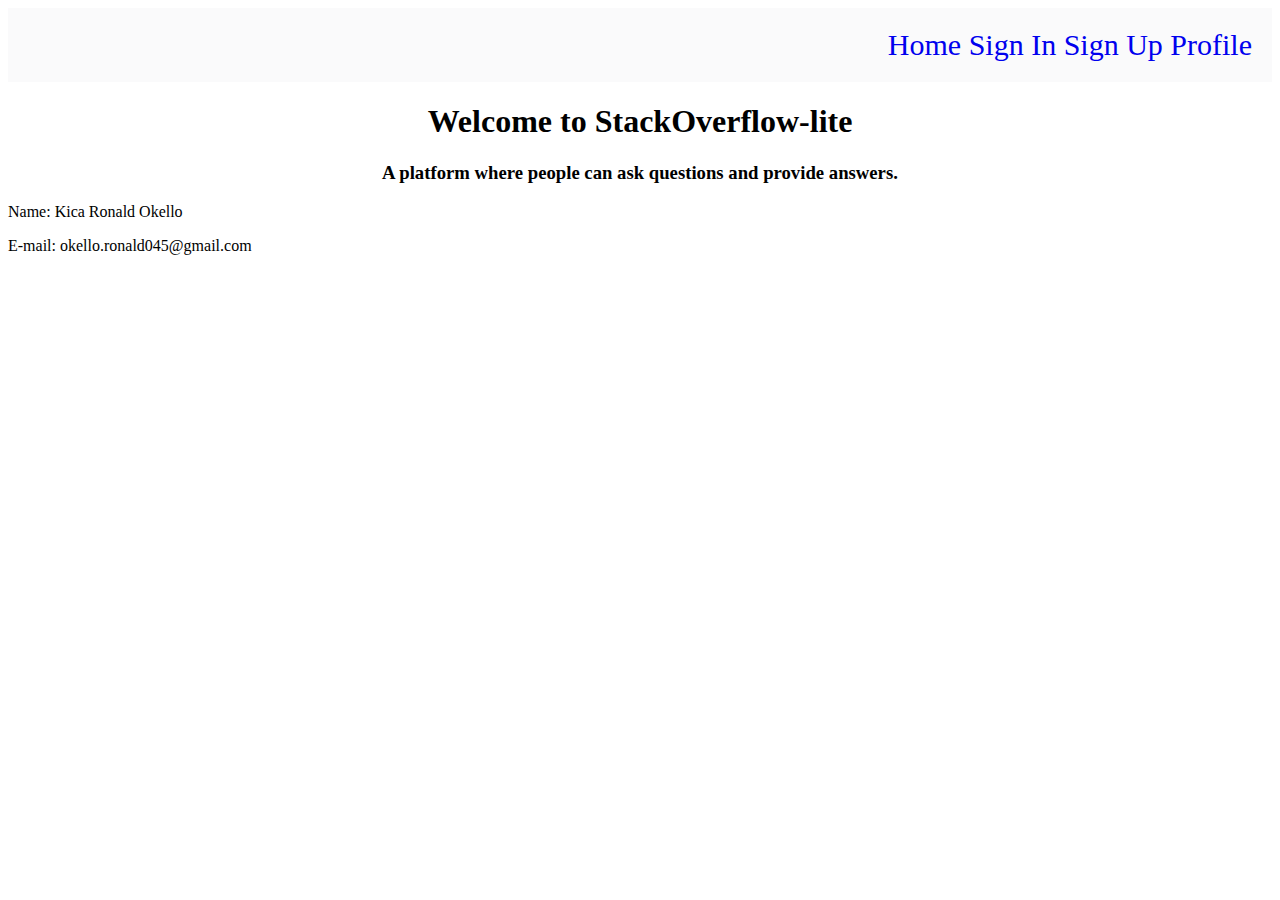
==== UI/profile.html @ f7a4d3b2 "Create profile user's profile page [Finished #159668155]" ====
<!DOCTYPE html>
<!DOCTYPE html>
<html>
<head>
	<title>Profile</title>
	<link rel="stylesheet" type="text/css" href="css/css.css">
</head>
<body>
	<div class="navbar">
		<a href="index.html">Home</a>
		<a href="signin.html">Sign In</a>
		<a href="signup.html">Sign Up</a>
		<a href="profile.html">Profile</a>
	</div>

	<div class="content">
	     <h1>Welcome to StackOverflow-lite</h1>
	     <h3>A platform where people can ask questions and provide answers.</h3>
    </div>

    <p>Name: Kica Ronald Okello</p>
    <p>E-mail: okello.ronald045@gmail.com</p>

</body>
</html>
---- UI/css/css.css ----
.signup,.signin,.content{
	text-align: center;
}
.navbar{
	background-color:#fafafb;
	font-size:30px;
	text-align: right;
	padding: 20px;
	
}
a{
	text-decoration: none;
}
.question{
	width: 45%;
}
.recent{
	text-align: left;
	padding-left: 60px;
}
.answers{
	padding-left: 6pc;
	padding-right: 10pc;
}
p.small{
	font-size: 10px;
}
textarea{
	width: 60%;

}
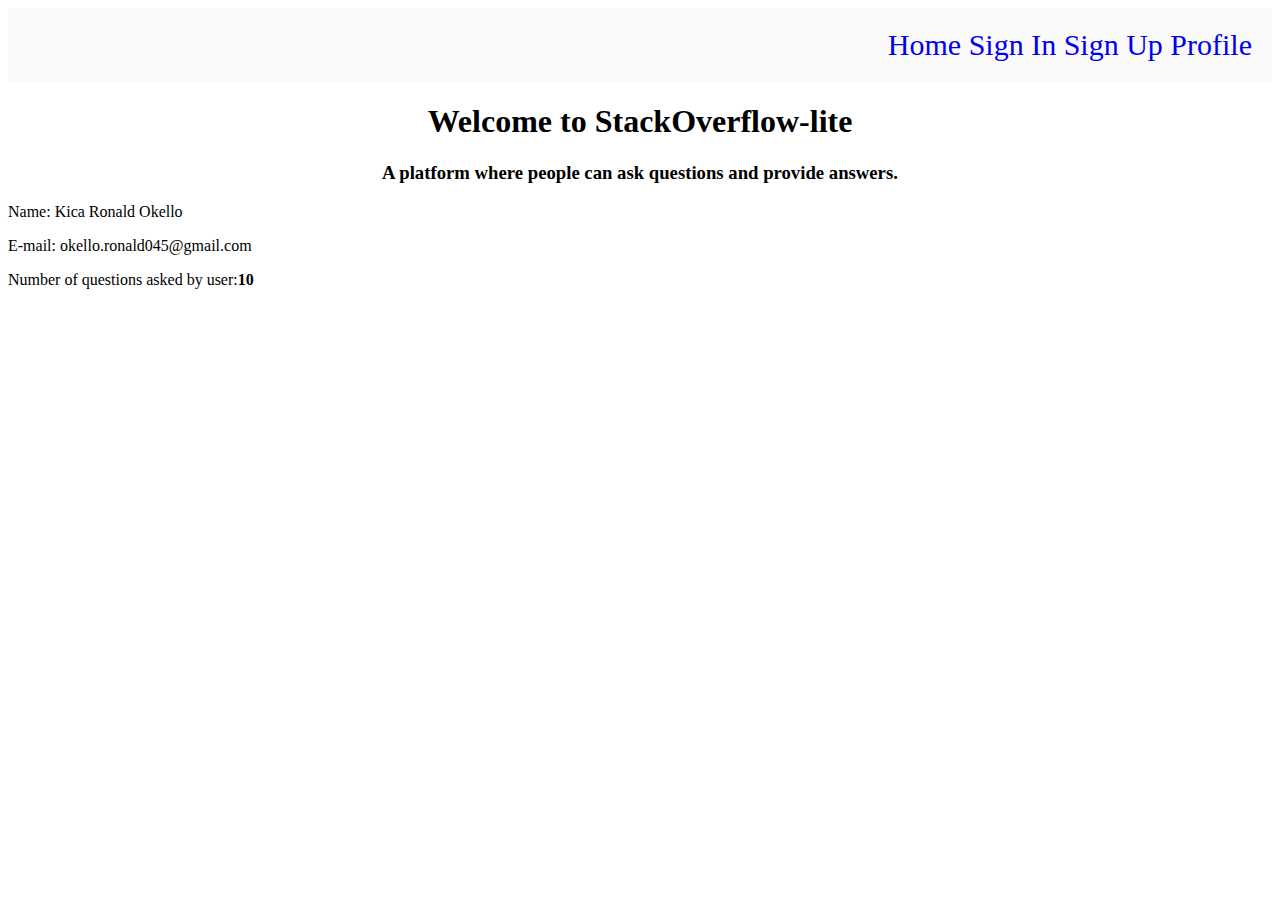
==== commit 9089a19f: "Number of question asked by user [Finished #159668417]" ====
--- a/UI/profile.html
+++ b/UI/profile.html
@@ -21,5 +21,7 @@
     <p>Name: Kica Ronald Okello</p>
     <p>E-mail: okello.ronald045@gmail.com</p>
 
+    <p>Number of questions asked by user:<b>10</b></p>
+
 </body>
 </html>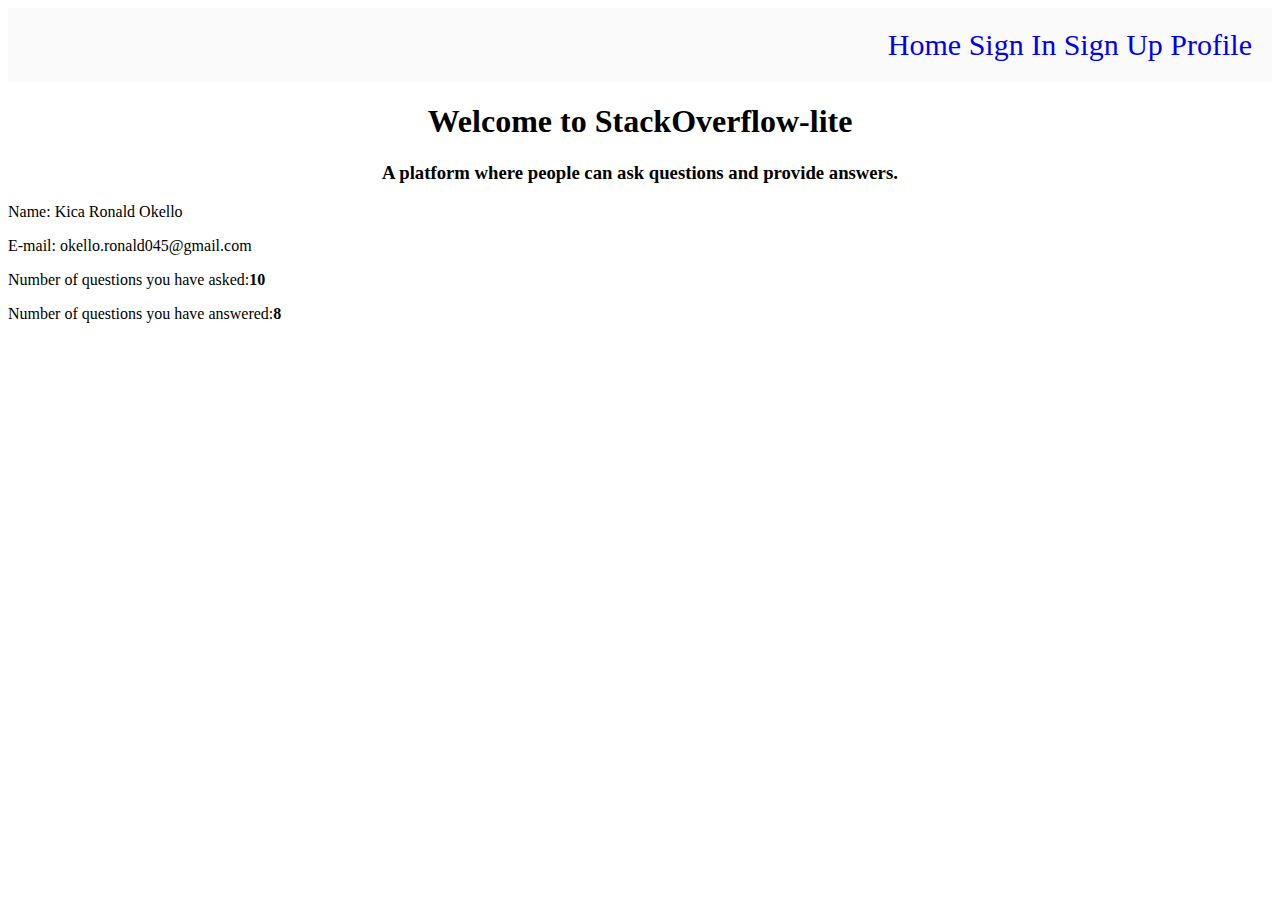
==== commit c171192e: "Number of questions answered by user [Finished #159668401]" ====
--- a/UI/profile.html
+++ b/UI/profile.html
@@ -21,7 +21,8 @@
     <p>Name: Kica Ronald Okello</p>
     <p>E-mail: okello.ronald045@gmail.com</p>
 
-    <p>Number of questions asked by user:<b>10</b></p>
+    <p>Number of questions you have asked:<b>10</b></p>
+    <p>Number of questions you have answered:<b>8</b></p>
 
 </body>
 </html>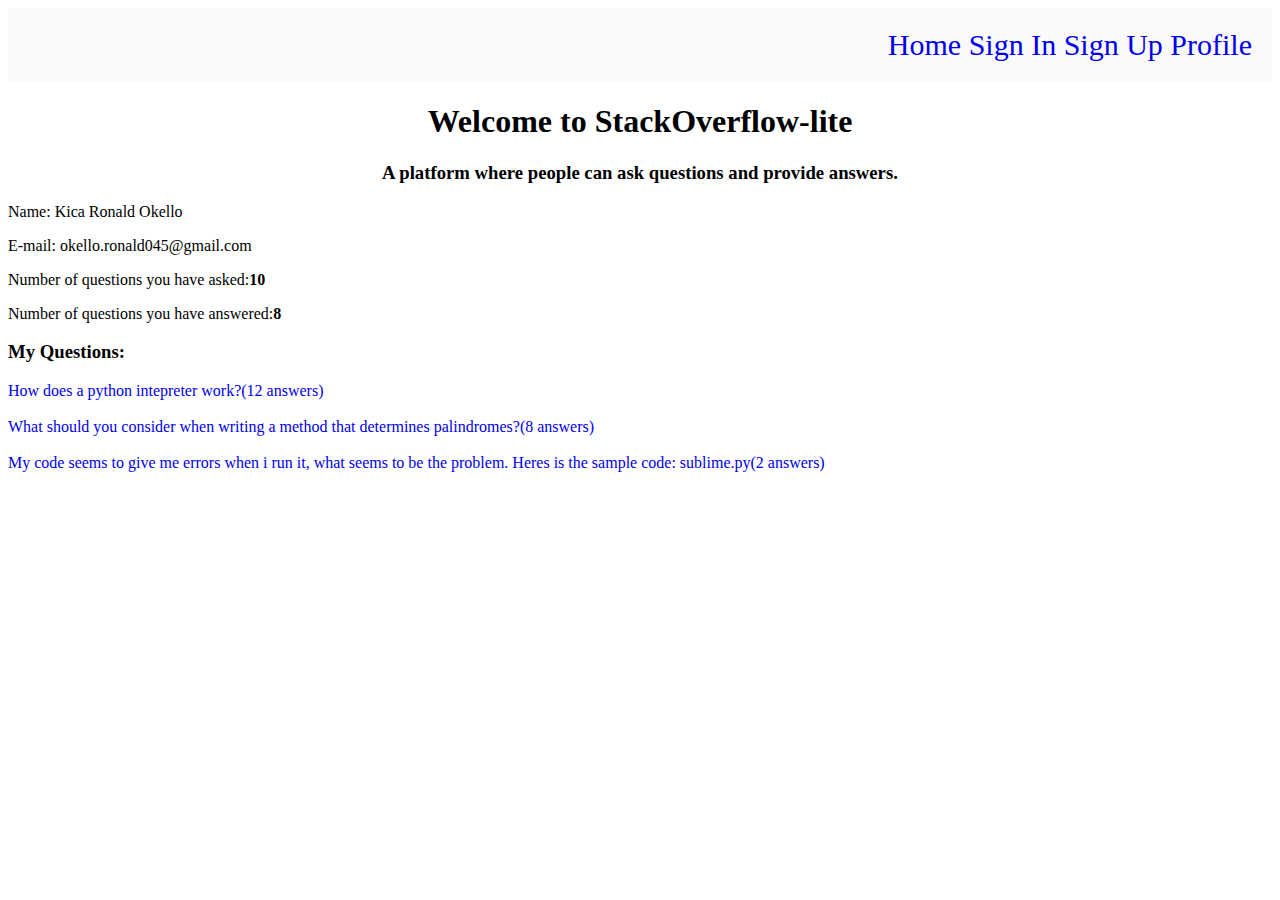
==== commit c2041e44: "List of questions asked by the user with most answers [Finished #159668545]" ====
--- a/UI/profile.html
+++ b/UI/profile.html
@@ -18,11 +18,17 @@
 	     <h3>A platform where people can ask questions and provide answers.</h3>
     </div>
 
-    <p>Name: Kica Ronald Okello</p>
-    <p>E-mail: okello.ronald045@gmail.com</p>
+    <div class="profile">
+         <p>Name: Kica Ronald Okello</p>
+         <p>E-mail: okello.ronald045@gmail.com</p>
 
-    <p>Number of questions you have asked:<b>10</b></p>
-    <p>Number of questions you have answered:<b>8</b></p>
+         <p>Number of questions you have asked:<b>10</b></p>
+         <p>Number of questions you have answered:<b>8</b></p>
+         <h3>My Questions:</h3>
+         <a href="question1.html">How does a python intepreter work?(12 answers)</a><br><br>
+	     <a href="question2.html">What should you consider when writing a method that determines palindromes?(8 answers)</a><br><br>
+	     <a href="question3.html">My code seems to give me errors when i run it, what seems to be the problem. Heres is the sample code: sublime.py(2 answers)</a>
+	</div>
 
 </body>
 </html>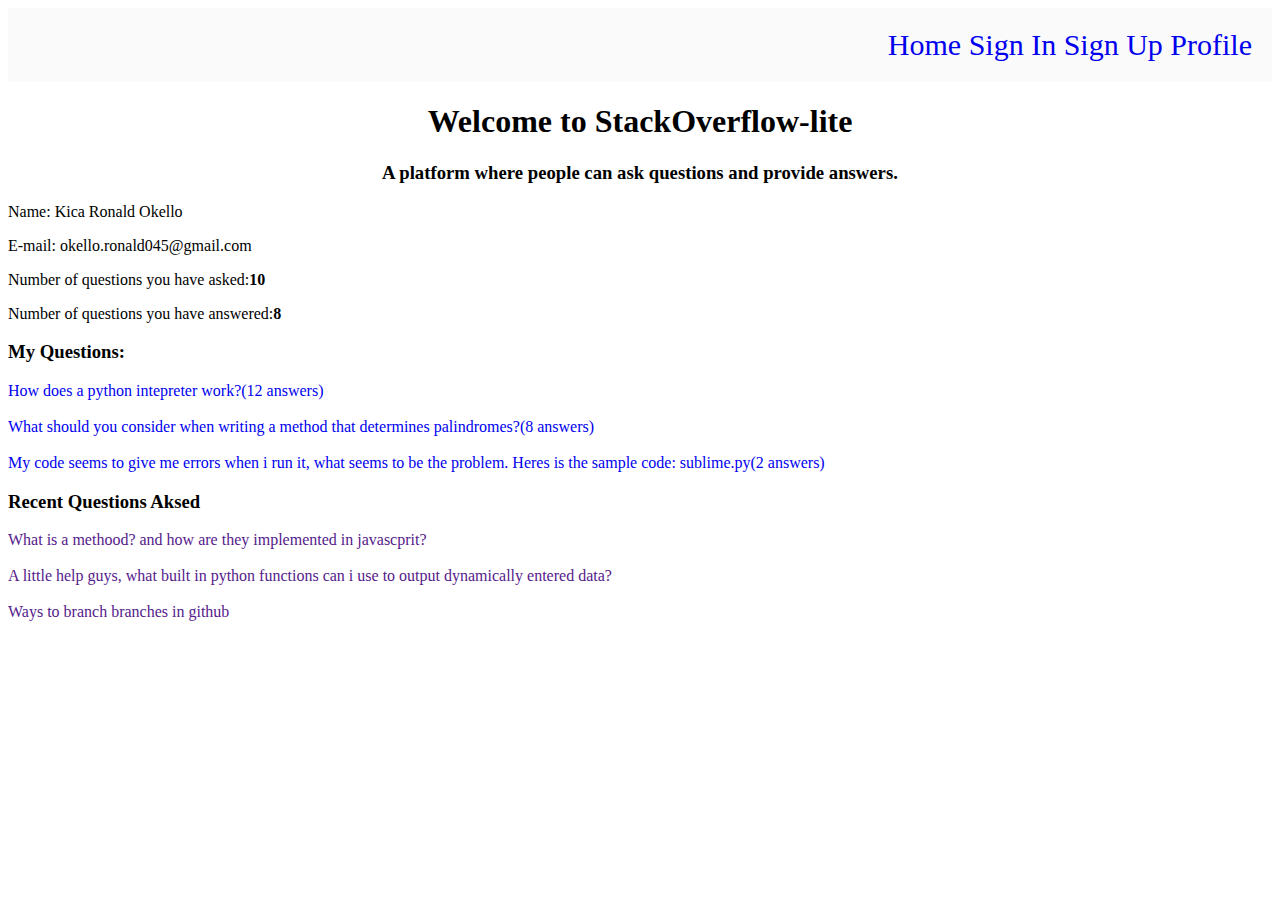
==== commit 381c8645: "List of recent questions asked by the user [Finished #159668562]" ====
--- a/UI/profile.html
+++ b/UI/profile.html
@@ -28,6 +28,10 @@
          <a href="question1.html">How does a python intepreter work?(12 answers)</a><br><br>
 	     <a href="question2.html">What should you consider when writing a method that determines palindromes?(8 answers)</a><br><br>
 	     <a href="question3.html">My code seems to give me errors when i run it, what seems to be the problem. Heres is the sample code: sublime.py(2 answers)</a>
+	     <h3>Recent Questions Aksed</h3>
+	     <a href="">What is a methood? and how are they implemented in javascprit?</a><br><br>
+	     <a href="">A little help guys, what built in python functions can i use to output dynamically entered data?</a><br><br>
+	     <a href="">Ways to branch branches in github</a>
 	</div>
 
 </body>
